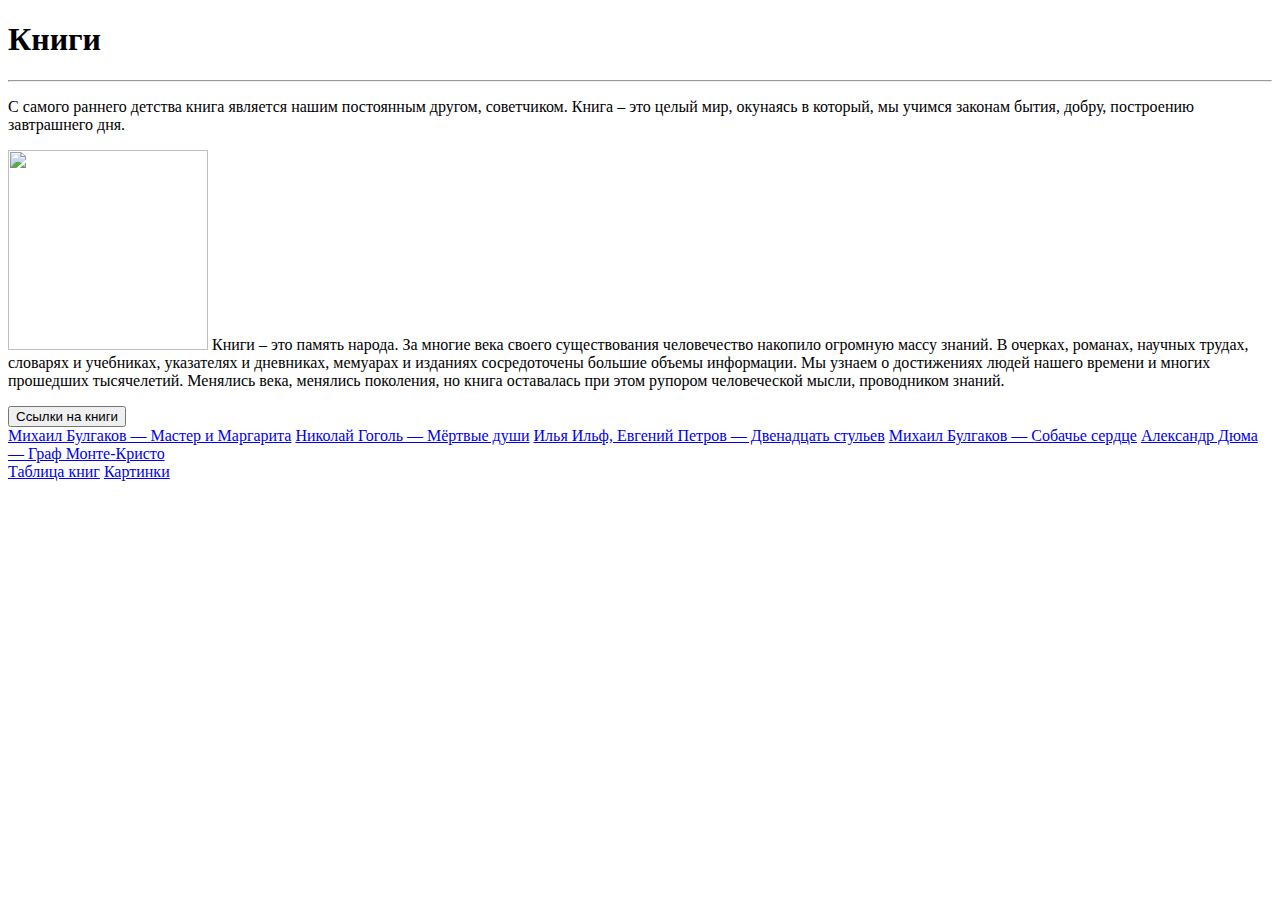
==== index.html @ 54fd8c8d "Add files via upload" ====
<!DOCTYPE html>
<html lang="en">
<head>
    <meta charset="UTF-8">
    <title>Книги</title>
    <link rel="stylesheet" href="assets/css/style.css">
     <!-- CSS only --><link href="https://cdn.jsdelivr.net/npm/bootstrap@5.1.3/dist/css/bootstrap.min.css" rel="stylesheet" integrity="sha384-1BmE4kWBq78iYhFldvKuhfTAU6auU8tT94WrHftjDbrCEXSU1oBoqyl2QvZ6jIW3" crossorigin="anonymous">
    <!-- JavaScript Bundle with Popper --><script src="https://code.jquery.com/jquery-3.2.1.slim.min.js" integrity="sha384-KJ3o2DKtIkvYIK3UENzmM7KCkRr/rE9/Qpg6aAZGJwFDMVNA/GpGFF93hXpG5KkN" crossorigin="anonymous"></script>
    <script src="https://cdnjs.cloudflare.com/ajax/libs/popper.js/1.12.9/umd/popper.min.js" integrity="sha384-ApNbgh9B+Y1QKtv3Rn7W3mgPxhU9K/ScQsAP7hUibX39j7fakFPskvXusvfa0b4Q" crossorigin="anonymous"></script>
    <script src="https://maxcdn.bootstrapcdn.com/bootstrap/4.0.0/js/bootstrap.min.js" integrity="sha384-JZR6Spejh4U02d8jOt6vLEHfe/JQGiRRSQQxSfFWpi1MquVdAyjUar5+76PVCmYl" crossorigin="anonymous"></script>
</head>
<body>

<div class="container">
<div id="header">
    <h1>Книги</h1>
</div>
</div>

    <div class="container">
<hr class="line"/>
    </div>
<div class="container">
        <div id="main">
    <p>
        С самого раннего детства книга является нашим постоянным другом, советчиком. Книга – это целый мир, окунаясь в
        который, мы учимся законам бытия, добру, построению завтрашнего дня.
    </p>
    <p><img src="assets/images/book-2022464_1280.png" width="200" height="200" alt="" class="book">
        Книги – это память народа. За многие века своего существования человечество накопило огромную массу знаний. В
        очерках, романах, научных трудах, словарях и учебниках, указателях и дневниках, мемуарах и изданиях
        сосредоточены большие объемы информации. Мы узнаем о достижениях людей нашего времени и многих прошедших
        тысячелетий. Менялись века, менялись поколения, но книга оставалась при этом рупором человеческой мысли,
        проводником знаний.
    </p>
<!---
    <p><u>Рассмотрим 5 книг:</u></p>
    <ol type="1">
        <li>
            <a href="https://www.100bestbooks.ru/item_info.php?id=12" target="_blank">
                Михаил Булгаков — <b>Мастер и Маргарита</b>
            </a>
        </li>
        <li>
            <a href="https://www.100bestbooks.ru/item_info.php?id=43" target="_blank">
                Николай Гоголь — <b>Мёртвые души</b>
            </a>
        </li>
        <li>
            <a href="https://www.100bestbooks.ru/item_info.php?id=26" target="_blank">
                Илья Ильф, Евгений Петров — <b>Двенадцать стульев</b>
            </a>
        </li>
        <li>
            <a href="https://www.100bestbooks.ru/item_info.php?id=40" target="_blank">
                Михаил Булгаков — <b>Собачье сердце</b>
            </a>
        </li>
        <li>
            <a href="https://www.100bestbooks.ru/item_info.php?id=48" target="_blank">
                Александр Дюма — <b>Граф Монте-Кристо</b>
            </a>
        </li>
    </ol>
--->
            <div class="dropdown">
                <button class="btn btn-secondary dropdown-toggle" type="button" id="dropdownMenuButton" data-toggle="dropdown" aria-haspopup="true" aria-expanded="false">
                    Ссылки на книги
                </button>

                <div class="dropdown-menu" aria-labelledby="dropdownMenuButton">
                    <a class="dropdown-item" href="https://www.100bestbooks.ru/item_info.php?id=12">Михаил Булгаков — Мастер и Маргарита</a>
                    <a class="dropdown-item" href="https://www.100bestbooks.ru/item_info.php?id=43">Николай Гоголь — Мёртвые души</a>
                    <a class="dropdown-item" href="https://www.100bestbooks.ru/item_info.php?id=26">Илья Ильф, Евгений Петров — Двенадцать стульев</a>
                    <a class="dropdown-item" href="https://www.100bestbooks.ru/item_info.php?id=40">Михаил Булгаков — Собачье сердце</a>
                    <a class="dropdown-item" href="https://www.100bestbooks.ru/item_info.php?id=48">Александр Дюма — Граф Монте-Кристо</a>
                </div>
            </div>

</div>
</div>
<div class="container">
<div id="left-sidebar">
    <nav class="nav flex-column">
        <a class="nav-link active" href="books.html">Таблица книг</a>
        <a class="nav-link" href="slaid.html">Картинки</a>
    </nav>
</div>
</div>
</body>


</html>
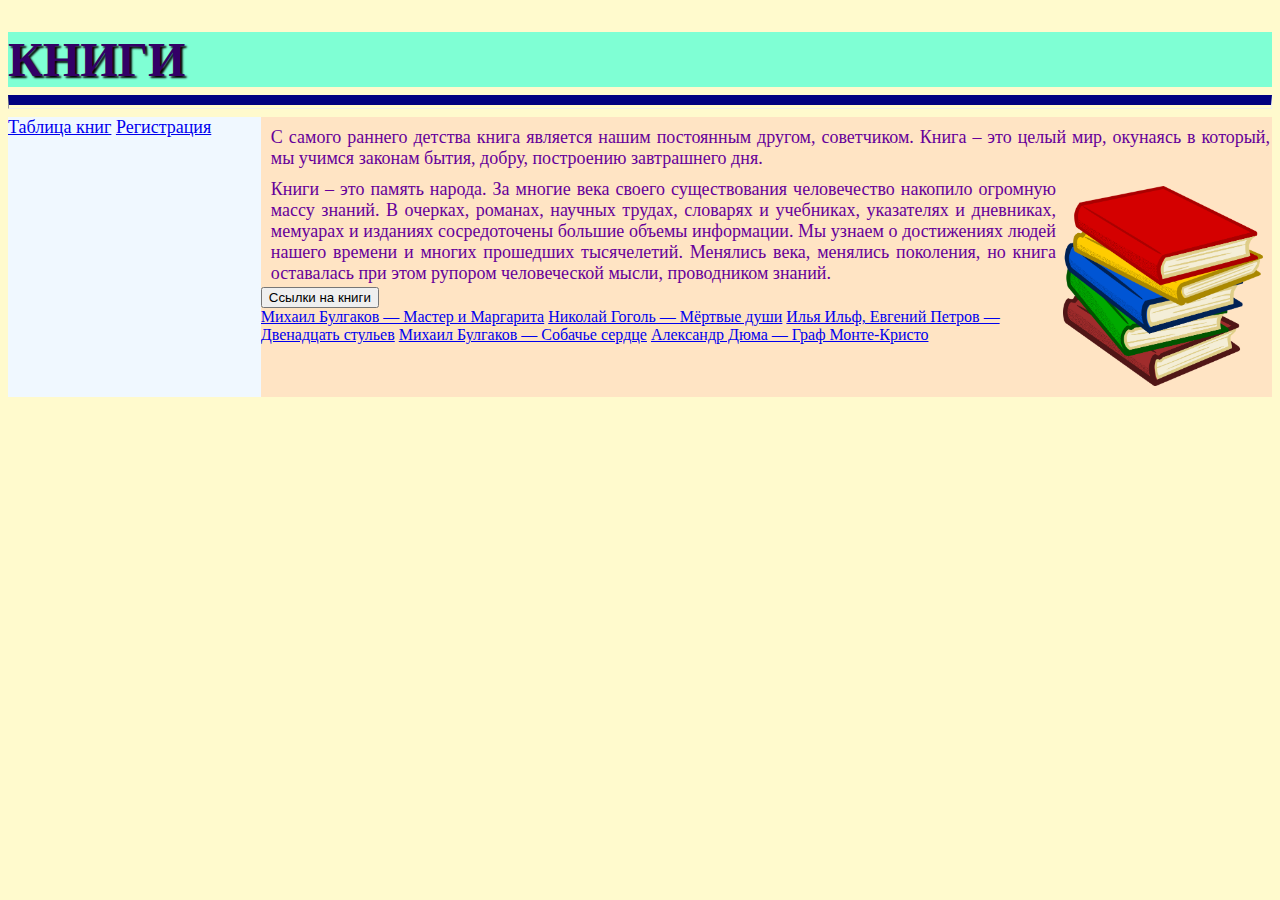
==== commit a1e02bc1: "Добавила форму, добавила проверку возраста при входе на страницу с регистрацией, в форму добавила по" ====
--- a/index.html
+++ b/index.html
@@ -4,88 +4,107 @@
     <meta charset="UTF-8">
     <title>Книги</title>
     <link rel="stylesheet" href="assets/css/style.css">
-     <!-- CSS only --><link href="https://cdn.jsdelivr.net/npm/bootstrap@5.1.3/dist/css/bootstrap.min.css" rel="stylesheet" integrity="sha384-1BmE4kWBq78iYhFldvKuhfTAU6auU8tT94WrHftjDbrCEXSU1oBoqyl2QvZ6jIW3" crossorigin="anonymous">
-    <!-- JavaScript Bundle with Popper --><script src="https://code.jquery.com/jquery-3.2.1.slim.min.js" integrity="sha384-KJ3o2DKtIkvYIK3UENzmM7KCkRr/rE9/Qpg6aAZGJwFDMVNA/GpGFF93hXpG5KkN" crossorigin="anonymous"></script>
-    <script src="https://cdnjs.cloudflare.com/ajax/libs/popper.js/1.12.9/umd/popper.min.js" integrity="sha384-ApNbgh9B+Y1QKtv3Rn7W3mgPxhU9K/ScQsAP7hUibX39j7fakFPskvXusvfa0b4Q" crossorigin="anonymous"></script>
-    <script src="https://maxcdn.bootstrapcdn.com/bootstrap/4.0.0/js/bootstrap.min.js" integrity="sha384-JZR6Spejh4U02d8jOt6vLEHfe/JQGiRRSQQxSfFWpi1MquVdAyjUar5+76PVCmYl" crossorigin="anonymous"></script>
+    <!-- CSS only -->
+    <link href="https://cdn.jsdelivr.net/npm/bootstrap@5.1.3/dist/css/bootstrap.min.css" rel="stylesheet"
+          integrity="sha384-1BmE4kWBq78iYhFldvKuhfTAU6auU8tT94WrHftjDbrCEXSU1oBoqyl2QvZ6jIW3" crossorigin="anonymous">
+    <!-- JavaScript Bundle with Popper -->
+    <script src="https://code.jquery.com/jquery-3.2.1.slim.min.js"
+            integrity="sha384-KJ3o2DKtIkvYIK3UENzmM7KCkRr/rE9/Qpg6aAZGJwFDMVNA/GpGFF93hXpG5KkN"
+            crossorigin="anonymous"></script>
+    <script src="https://cdnjs.cloudflare.com/ajax/libs/popper.js/1.12.9/umd/popper.min.js"
+            integrity="sha384-ApNbgh9B+Y1QKtv3Rn7W3mgPxhU9K/ScQsAP7hUibX39j7fakFPskvXusvfa0b4Q"
+            crossorigin="anonymous"></script>
+    <script src="https://maxcdn.bootstrapcdn.com/bootstrap/4.0.0/js/bootstrap.min.js"
+            integrity="sha384-JZR6Spejh4U02d8jOt6vLEHfe/JQGiRRSQQxSfFWpi1MquVdAyjUar5+76PVCmYl"
+            crossorigin="anonymous"></script>
 </head>
 <body>
 
 <div class="container">
-<div id="header">
-    <h1>Книги</h1>
-</div>
+    <div id="header" class="row">
+        <div class="col">
+            <h1>Книги</h1>
+        </div>
+    </div>
 </div>
 
-    <div class="container">
-<hr class="line"/>
-    </div>
 <div class="container">
-        <div id="main">
-    <p>
-        С самого раннего детства книга является нашим постоянным другом, советчиком. Книга – это целый мир, окунаясь в
-        который, мы учимся законам бытия, добру, построению завтрашнего дня.
-    </p>
-    <p><img src="assets/images/book-2022464_1280.png" width="200" height="200" alt="" class="book">
-        Книги – это память народа. За многие века своего существования человечество накопило огромную массу знаний. В
-        очерках, романах, научных трудах, словарях и учебниках, указателях и дневниках, мемуарах и изданиях
-        сосредоточены большие объемы информации. Мы узнаем о достижениях людей нашего времени и многих прошедших
-        тысячелетий. Менялись века, менялись поколения, но книга оставалась при этом рупором человеческой мысли,
-        проводником знаний.
-    </p>
-<!---
-    <p><u>Рассмотрим 5 книг:</u></p>
-    <ol type="1">
-        <li>
-            <a href="https://www.100bestbooks.ru/item_info.php?id=12" target="_blank">
-                Михаил Булгаков — <b>Мастер и Маргарита</b>
-            </a>
-        </li>
-        <li>
-            <a href="https://www.100bestbooks.ru/item_info.php?id=43" target="_blank">
-                Николай Гоголь — <b>Мёртвые души</b>
-            </a>
-        </li>
-        <li>
-            <a href="https://www.100bestbooks.ru/item_info.php?id=26" target="_blank">
-                Илья Ильф, Евгений Петров — <b>Двенадцать стульев</b>
-            </a>
-        </li>
-        <li>
-            <a href="https://www.100bestbooks.ru/item_info.php?id=40" target="_blank">
-                Михаил Булгаков — <b>Собачье сердце</b>
-            </a>
-        </li>
-        <li>
-            <a href="https://www.100bestbooks.ru/item_info.php?id=48" target="_blank">
-                Александр Дюма — <b>Граф Монте-Кристо</b>
-            </a>
-        </li>
-    </ol>
---->
-            <div class="dropdown">
-                <button class="btn btn-secondary dropdown-toggle" type="button" id="dropdownMenuButton" data-toggle="dropdown" aria-haspopup="true" aria-expanded="false">
-                    Ссылки на книги
-                </button>
-
-                <div class="dropdown-menu" aria-labelledby="dropdownMenuButton">
-                    <a class="dropdown-item" href="https://www.100bestbooks.ru/item_info.php?id=12">Михаил Булгаков — Мастер и Маргарита</a>
-                    <a class="dropdown-item" href="https://www.100bestbooks.ru/item_info.php?id=43">Николай Гоголь — Мёртвые души</a>
-                    <a class="dropdown-item" href="https://www.100bestbooks.ru/item_info.php?id=26">Илья Ильф, Евгений Петров — Двенадцать стульев</a>
-                    <a class="dropdown-item" href="https://www.100bestbooks.ru/item_info.php?id=40">Михаил Булгаков — Собачье сердце</a>
-                    <a class="dropdown-item" href="https://www.100bestbooks.ru/item_info.php?id=48">Александр Дюма — Граф Монте-Кристо</a>
-                </div>
-            </div>
-
-</div>
+    <hr class="line"/>
 </div>
 <div class="container">
-<div id="left-sidebar">
-    <nav class="nav flex-column">
-        <a class="nav-link active" href="books.html">Таблица книг</a>
-        <a class="nav-link" href="slaid.html">Картинки</a>
-    </nav>
+    <div id="main">
+        <p>
+            С самого раннего детства книга является нашим постоянным другом, советчиком. Книга – это целый мир, окунаясь
+            в
+            который, мы учимся законам бытия, добру, построению завтрашнего дня.
+        </p>
+        <p><img src="assets/images/book-2022464_1280.png" width="200" height="200" alt="" class="book">
+            Книги – это память народа. За многие века своего существования человечество накопило огромную массу знаний.
+            В
+            очерках, романах, научных трудах, словарях и учебниках, указателях и дневниках, мемуарах и изданиях
+            сосредоточены большие объемы информации. Мы узнаем о достижениях людей нашего времени и многих прошедших
+            тысячелетий. Менялись века, менялись поколения, но книга оставалась при этом рупором человеческой мысли,
+            проводником знаний.
+        </p>
+        <!---
+            <p><u>Рассмотрим 5 книг:</u></p>
+            <ol type="1">
+                <li>
+                    <a href="https://www.100bestbooks.ru/item_info.php?id=12" target="_blank">
+                        Михаил Булгаков — <b>Мастер и Маргарита</b>
+                    </a>
+                </li>
+                <li>
+                    <a href="https://www.100bestbooks.ru/item_info.php?id=43" target="_blank">
+                        Николай Гоголь — <b>Мёртвые души</b>
+                    </a>
+                </li>
+                <li>
+                    <a href="https://www.100bestbooks.ru/item_info.php?id=26" target="_blank">
+                        Илья Ильф, Евгений Петров — <b>Двенадцать стульев</b>
+                    </a>
+                </li>
+                <li>
+                    <a href="https://www.100bestbooks.ru/item_info.php?id=40" target="_blank">
+                        Михаил Булгаков — <b>Собачье сердце</b>
+                    </a>
+                </li>
+                <li>
+                    <a href="https://www.100bestbooks.ru/item_info.php?id=48" target="_blank">
+                        Александр Дюма — <b>Граф Монте-Кристо</b>
+                    </a>
+                </li>
+            </ol>
+        --->
+        <div class="dropdown">
+            <button class="btn btn-secondary dropdown-toggle" type="button" id="dropdownMenuButton"
+                    data-toggle="dropdown" aria-haspopup="true" aria-expanded="false">
+                Ссылки на книги
+            </button>
+
+            <div class="dropdown-menu" aria-labelledby="dropdownMenuButton">
+                <a class="dropdown-item" href="https://www.100bestbooks.ru/item_info.php?id=12">Михаил Булгаков — Мастер
+                    и Маргарита</a>
+                <a class="dropdown-item" href="https://www.100bestbooks.ru/item_info.php?id=43">Николай Гоголь — Мёртвые
+                    души</a>
+                <a class="dropdown-item" href="https://www.100bestbooks.ru/item_info.php?id=26">Илья Ильф, Евгений
+                    Петров — Двенадцать стульев</a>
+                <a class="dropdown-item" href="https://www.100bestbooks.ru/item_info.php?id=40">Михаил Булгаков —
+                    Собачье сердце</a>
+                <a class="dropdown-item" href="https://www.100bestbooks.ru/item_info.php?id=48">Александр Дюма — Граф
+                    Монте-Кристо</a>
+            </div>
+        </div>
+
+    </div>
 </div>
+<div class="container">
+    <div id="left-sidebar">
+        <nav class="nav flex-column">
+            <a class="nav-link active" href="books.html">Таблица книг</a>
+            <a class="nav-link" href="slaid.html">Регистрация</a>
+        </nav>
+    </div>
 </div>
 </body>
 
--- a/assets/css/style.css
+++ b/assets/css/style.css
@@ -0,0 +1,74 @@
+body {
+    background: lemonchiffon;
+}
+
+p {
+    font-family: "Times New Roman", serif;
+    font-size: large;
+    color: #660099;
+    text-align: justify;
+    margin: 10px 2px 3px 10px;
+}
+
+#header {
+    background: aquamarine;
+    width: 100%;
+    height: 55px;
+}
+
+#left-sidebar {
+    background: aliceblue;
+    float: left;
+    width: 20%;
+    height: 280px;
+    font-family: "Times New Roman", serif;
+    font-size: large;
+}
+
+#main {
+    background: bisque;
+    float: right;
+    width: 80%;
+    height: 280px;
+}
+
+h1 {
+    font-family: "Times New Roman", serif;
+    text-transform: uppercase;
+    font-size: xxx-large;
+    color: #330066;
+    text-shadow: 2px 2px 2px black;
+}
+
+td {
+    background-color: lavender;
+}
+
+th {
+    background-color: lightpink;
+}
+
+a:active {
+    color: darkblue
+}
+
+a:hover {
+    color: darkorchid
+}
+
+a:visited {
+    color: dodgerblue
+}
+
+.book {
+    float: right;
+    top: 0;
+    margin: 7px 7px 7px 7px
+}
+
+.line {
+    border-top: 10px solid navy;
+    height: 3px;
+    margin-left: 0;
+}
+
